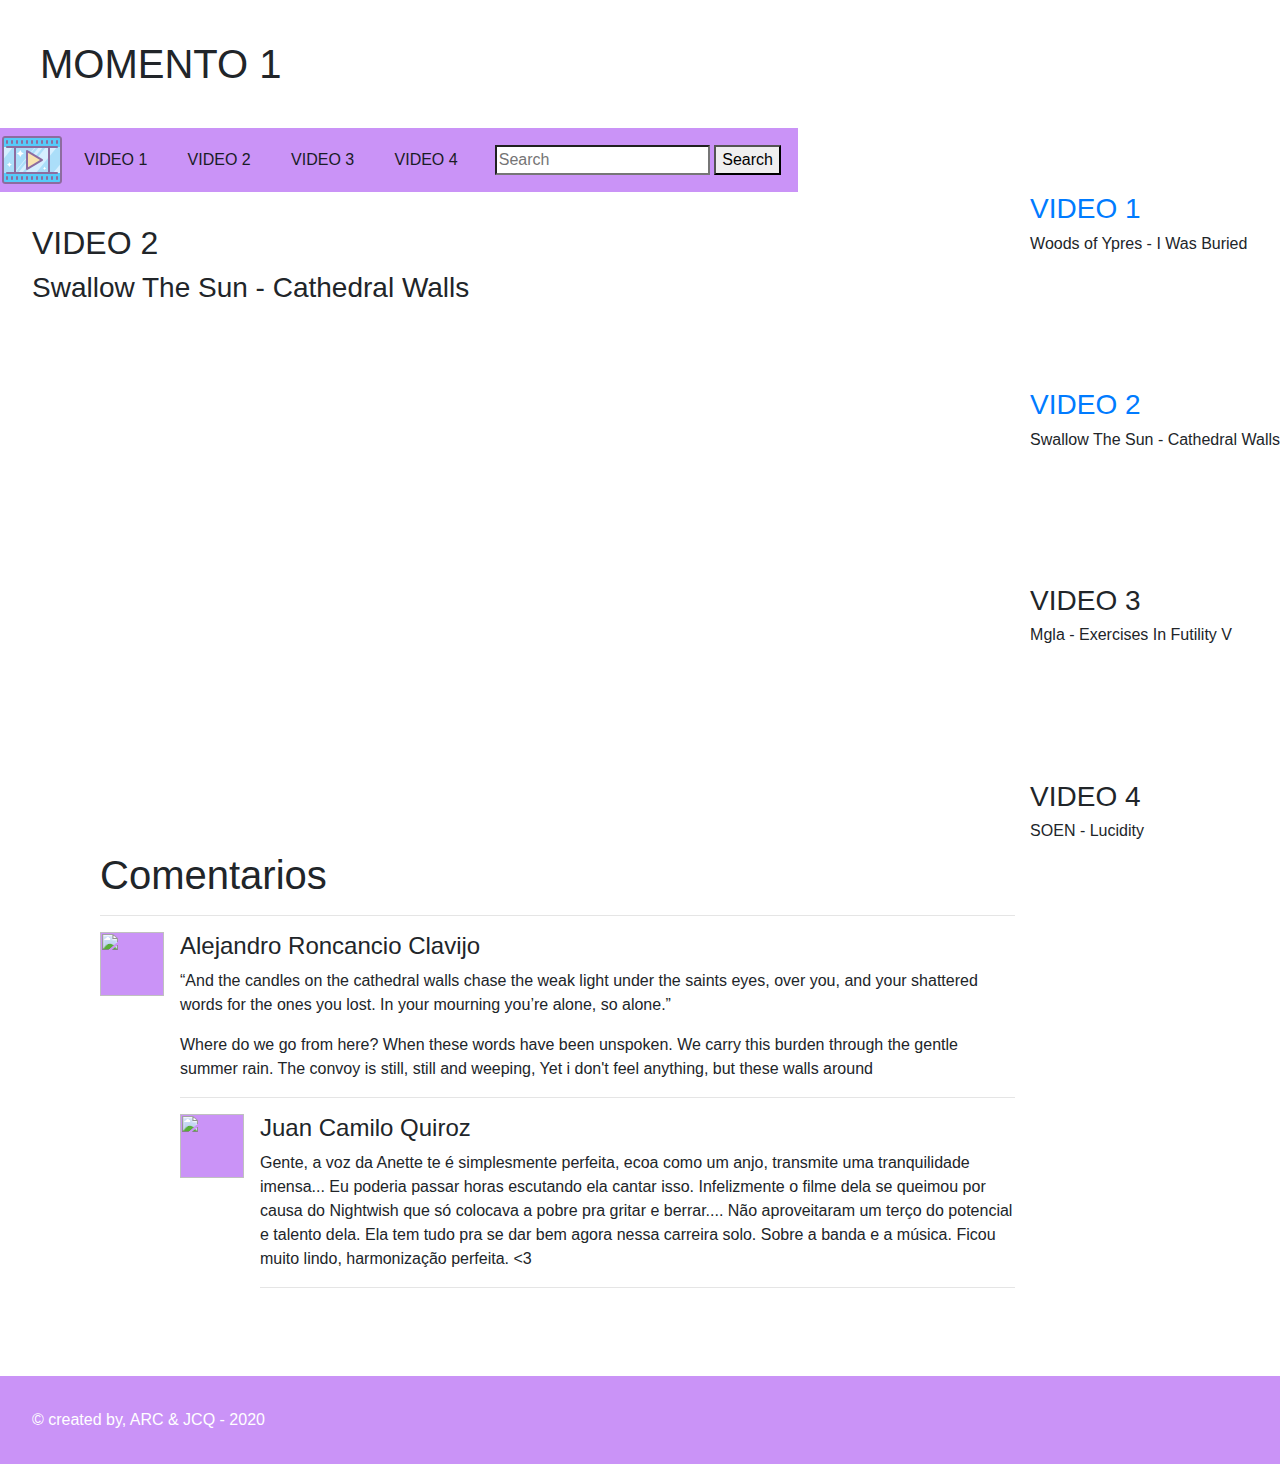
==== index2.html @ b95e2a7a "Tercer Commit" ====
<!DOCTYPE html>
<html lang="en">
<head>
    <meta charset="UTF-8">
    <meta name="viewport" content="width=device-width, initial-scale=1.0">
    <title>Nuevas Tecnologías de Programación</title>
    <link href="css/style.css" rel="stylesheet" type="text/css">
    <link rel="stylesheet" href="css/bootstrap.min.css">
</head>
<body>
    <h1 class="titulo">MOMENTO 1 </h1>
    <section>
        <section>
            <header>
                
                <nav class="menu">
                    <ul>
                        <li><img src="images/icons8-video-64.png"></li>
                        <li><a href="index.html">VIDEO 1</a></li>
                        <li><a href="#">VIDEO 2</a></li>
                        <li><a href="#">VIDEO 3</a></li>
                        <li><a href="#">VIDEO 4</a></li>
                        <li>
                                <form class="buscar">
                                    <input class="" type="search" placeholder="Search" aria-label="Search">
                                    <button class="" type="submit">Search</button>
                                </form>
                           
                        </li>
                    </ul>
                </nav>
            </header>
            <section id="lista">
                <section>
                    <h3><a href="index.html">VIDEO 1</a></h3>
                    <h6>Woods of Ypres - I Was Buried</h6>
                    <iframe width="200" height="120" src="https://www.youtube.com/embed/T9TvcAMENJE" frameborder="0" allow="accelerometer; autoplay; clipboard-write; encrypted-media; gyroscope; picture-in-picture" allowfullscreen></iframe>
                </section>
                <section>
                    <h3><a href="index2.html">VIDEO 2</a></h3>
                    <h6>Swallow The Sun - Cathedral Walls</h6>
                    <iframe width="200" height="120" src="https://www.youtube.com/embed/YkTMxRhQN5k" frameborder="0" allow="accelerometer; autoplay; clipboard-write; encrypted-media; gyroscope; picture-in-picture" allowfullscreen></iframe>
                </section>
                <section>
                    <h3>VIDEO 3</h3>
                    <h6>Mgla - Exercises In Futility V</h6>
                    <iframe width="200" height="120" src="https://www.youtube.com/embed/bINcxA29QEE" frameborder="0" allow="accelerometer; autoplay; clipboard-write; encrypted-media; gyroscope; picture-in-picture" allowfullscreen></iframe>
                </section>
                <section>
                    <h3>VIDEO 4</h3>
                    <h6>SOEN - Lucidity</h6>
                    <iframe width="200" height="120" src="https://www.youtube.com/embed/FRH9ADDqLIM" frameborder="0" allow="accelerometer; autoplay; clipboard-write; encrypted-media; gyroscope; picture-in-picture" allowfullscreen></iframe>
                </section>
            </section>
        </section>
        <section class="v2">
            <h2>VIDEO 2</h2>
            <h3>Swallow The Sun - Cathedral Walls</h3>
            <iframe width="800" height="500" src="https://www.youtube.com/embed/YkTMxRhQN5k" frameborder="0" allow="accelerometer; autoplay; clipboard-write; encrypted-media; gyroscope; picture-in-picture" allowfullscreen></iframe>
        </section>
    
        <div class="container">
            <div class="row">
                <div class="col">
                    <h1>Comentarios</h1>
                    <hr>
                    <div class="media">
                        <img src="http://lorempixel.com/64/64" width="64" height="64" alt="" class="d-flex align-self-start mr-3">
                        <div class="media-body">
                            <h4 class=" mt-0">Alejandro Roncancio Clavijo</h4>
                            <p>“And the candles on the cathedral walls
                                chase the weak light under the saints eyes,
                                over you, and your shattered words for the ones you lost.
                                In your mourning you’re alone, so alone.”</p>
                            
                            <p>Where do we go from here?
                                When these words have been unspoken.
                                We carry this burden through the gentle summer rain.
                                The convoy is still, still and weeping,
                                Yet i don't feel anything, but these walls around</p>
                            <hr>
                            <div class="media">
                                <img src="http://lorempixel.com/64/64" width="64" height="64" alt="" class="d-flex align-self-start mr-3">
                                <div class="media-body">
                                    <h4 class=" mt-0">Juan Camilo Quiroz </h4>
                                    <p>Gente, a voz da Anette te é simplesmente perfeita, ecoa como um anjo, transmite uma tranquilidade imensa... Eu poderia passar horas escutando ela cantar isso. Infelizmente o filme dela se queimou por causa do Nightwish que só colocava a pobre pra gritar e berrar.... Não aproveitaram um terço do potencial e talento dela. Ela tem tudo pra se dar bem agora nessa carreira solo. Sobre a banda e a música. Ficou muito lindo, harmonização perfeita. <3</p>
    
                                    <hr>
                                </div>
                            </div>
                        </div>
                    </div>
                </div>
            </div>
        </div>
        
    </section>
    
    
    

    <br><br><br>    
   
    <footer>

        <div>
            &copy; created by, ARC & JCQ - 2020
        </div>
        
    </footer>
    
</body>

</html>
---- css/style.css ----
﻿.menu ul {
  display: flex;
  padding: 0;
  margin: 0;
  list-style: none;


}
.menu a {
  display: block;
  padding: 1.26em;
  background-color: #ca93f7;
  text-decoration: none;
  color: #191C26;
  
}
.menu a:hover {
  background-color: #b73ef0;
}
.menu ul li ul {
  display: none;
}
.menu ul li a:hover + ul, .menu ul li ul:hover {
  display: block;
}


.buscar {
  padding: 1.06em;
  background: #ca93f7;

}
img {
  background-color: #ca93f7;
}
footer{
  background-color:#ca93f7;
  color: white;
  padding: 2em;
}
#lista{
  float: right;
}
.v1{
  margin: 2em;
}
.v2{
  margin: 2em;
}
.titulo{
  margin: 1em;
}

/*header {
  background: #ca93f7;
  width: 100%;
  position: fixed;
  z-index: 100;
}
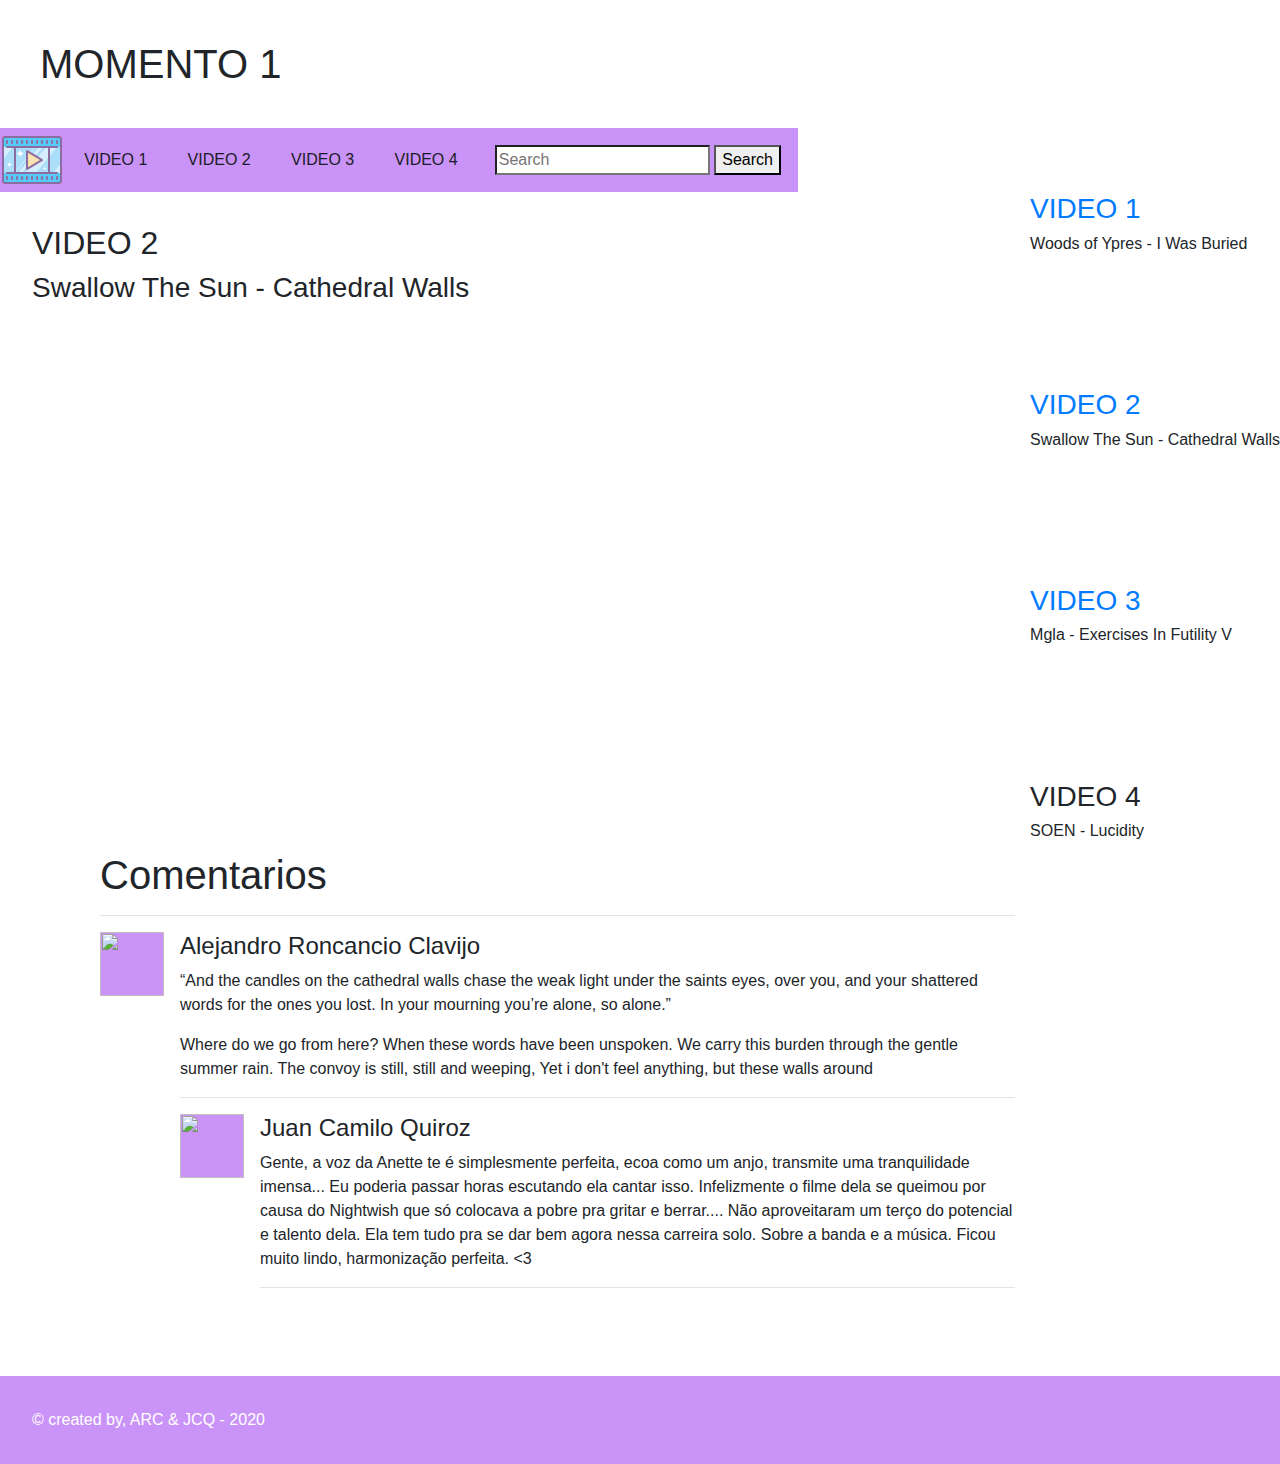
==== commit f0345e08: "Cuarto commit" ====
--- a/index2.html
+++ b/index2.html
@@ -17,8 +17,8 @@
                     <ul>
                         <li><img src="images/icons8-video-64.png"></li>
                         <li><a href="index.html">VIDEO 1</a></li>
-                        <li><a href="#">VIDEO 2</a></li>
-                        <li><a href="#">VIDEO 3</a></li>
+                        <li><a href="index3.html">VIDEO 2</a></li>
+                        <li><a href="index3.html">VIDEO 3</a></li>
                         <li><a href="#">VIDEO 4</a></li>
                         <li>
                                 <form class="buscar">
@@ -42,7 +42,7 @@
                     <iframe width="200" height="120" src="https://www.youtube.com/embed/YkTMxRhQN5k" frameborder="0" allow="accelerometer; autoplay; clipboard-write; encrypted-media; gyroscope; picture-in-picture" allowfullscreen></iframe>
                 </section>
                 <section>
-                    <h3>VIDEO 3</h3>
+                    <h3><a href="index3.html">VIDEO 3</a></h3>
                     <h6>Mgla - Exercises In Futility V</h6>
                     <iframe width="200" height="120" src="https://www.youtube.com/embed/bINcxA29QEE" frameborder="0" allow="accelerometer; autoplay; clipboard-write; encrypted-media; gyroscope; picture-in-picture" allowfullscreen></iframe>
                 </section>
